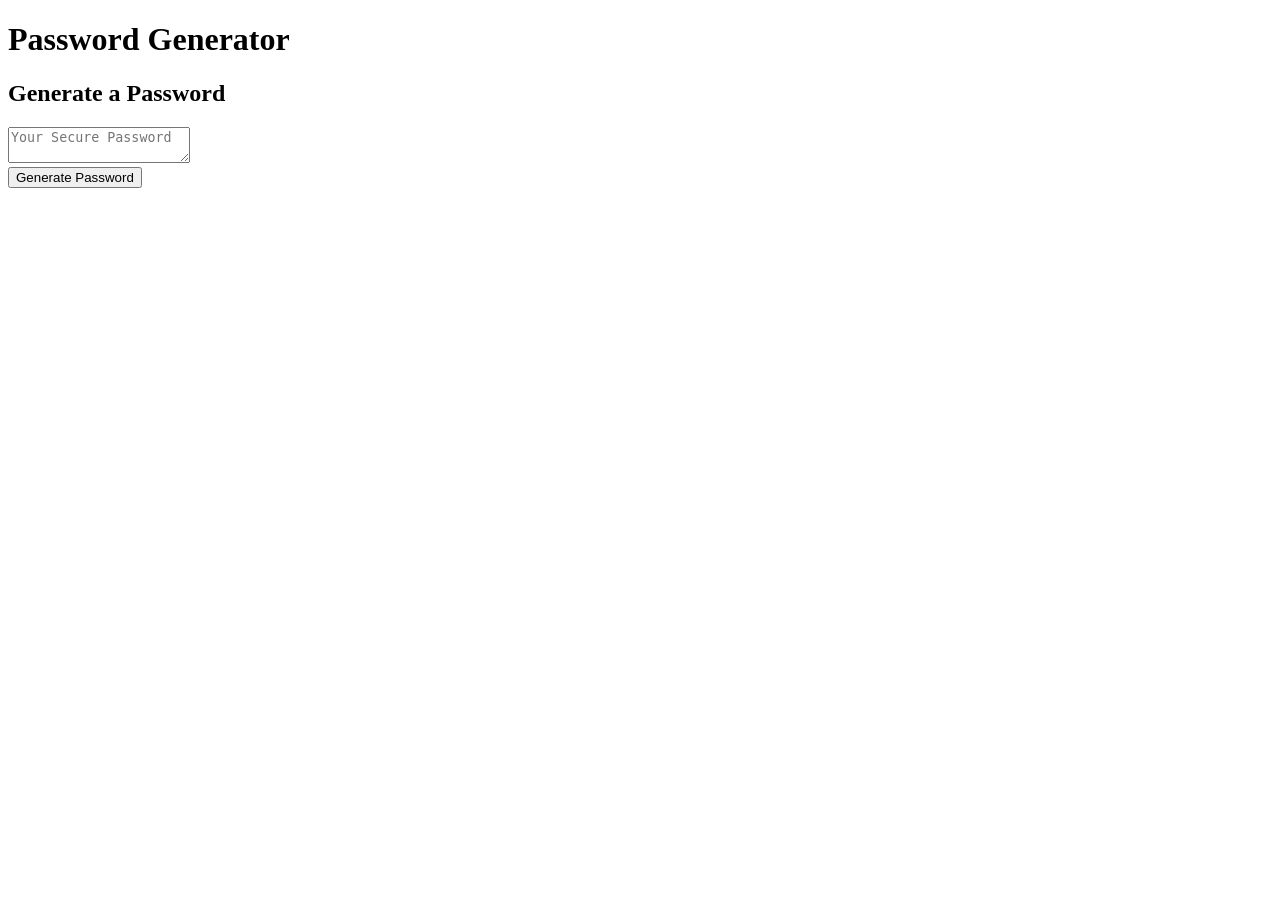
==== Develop/index.html @ c6b501cc "copied starter code and got everything ready to start assignment." ====
<!DOCTYPE html>
<html lang="en">
  <head>
    <meta charset="UTF-8" />
    <meta name="viewport" content="width=device-width, initial-scale=1.0" />
    <meta http-equiv="X-UA-Compatible" content="ie=edge" />
    <title>Password Generator</title>
    <link rel="stylesheet" href="style.css">
  </head>
  <body>
    <div class="wrapper">
      <header>
        <h1>Password Generator</h1>
      </header>
      <div class="card">
        <div class="card-header">
          <h2>Generate a Password</h2>
        </div>
        <div class="card-body">
          <textarea
            readonly
            id="password"
            placeholder="Your Secure Password"
            aria-label="Generated Password"
          ></textarea>
        </div>
        <div class="card-footer">
          <button id="generate" class="btn">Generate Password</button>
        </div>
      </div>
    </div>
    <script src="script.js"></script>
  </body>
</html>
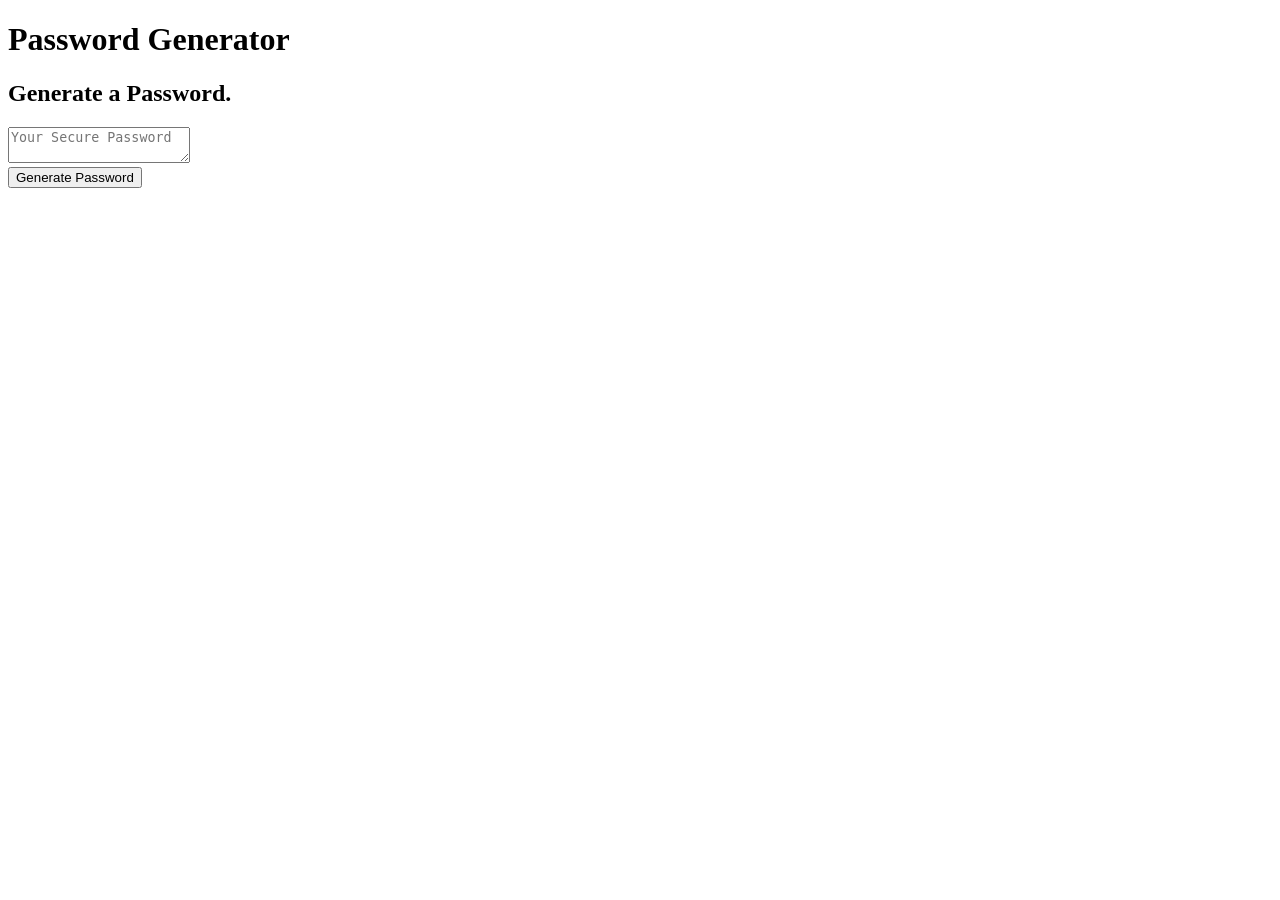
==== commit 77abe3db: "added end of code not to html" ====
--- a/Develop/index.html
+++ b/Develop/index.html
@@ -14,7 +14,7 @@
       </header>
       <div class="card">
         <div class="card-header">
-          <h2>Generate a Password</h2>
+          <h2>Generate a Password.</h2>
         </div>
         <div class="card-body">
           <textarea
@@ -31,4 +31,4 @@
     </div>
     <script src="script.js"></script>
   </body>
-</html>
+</html> <!--end of code-->
